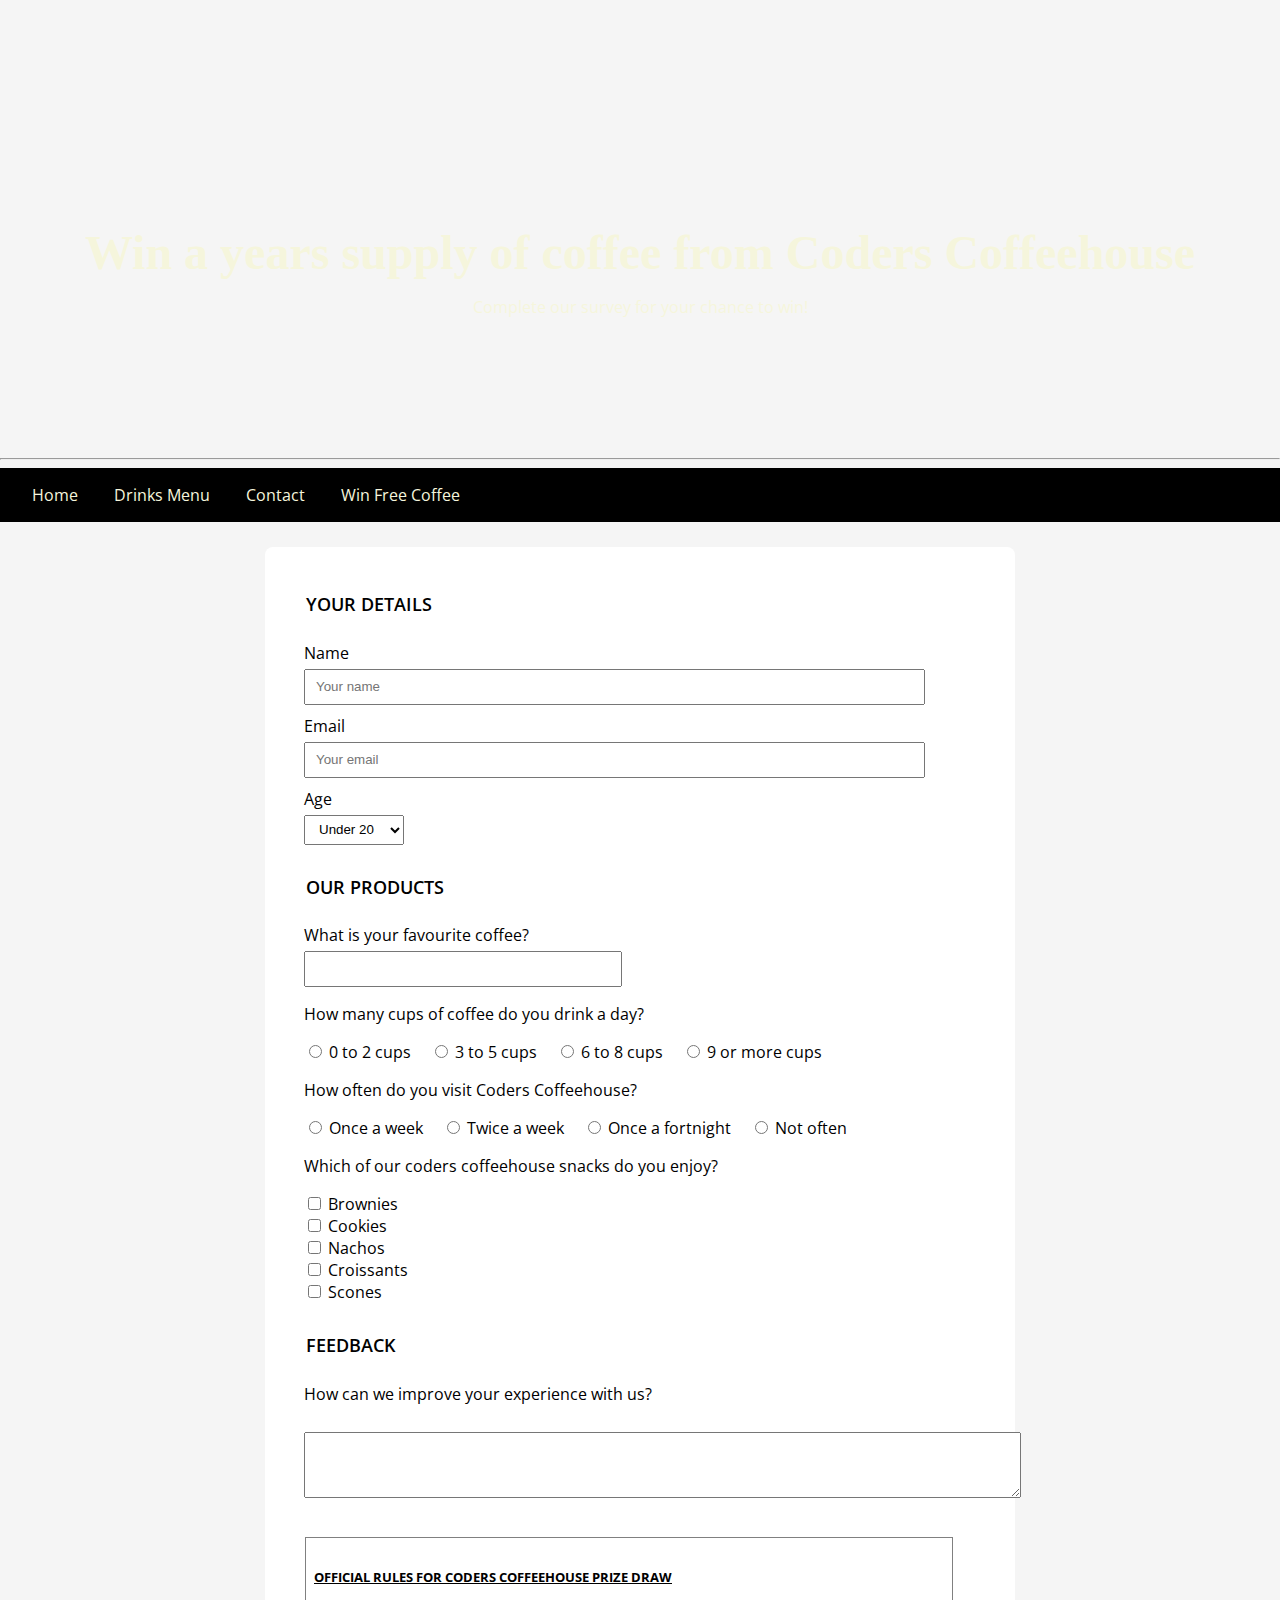
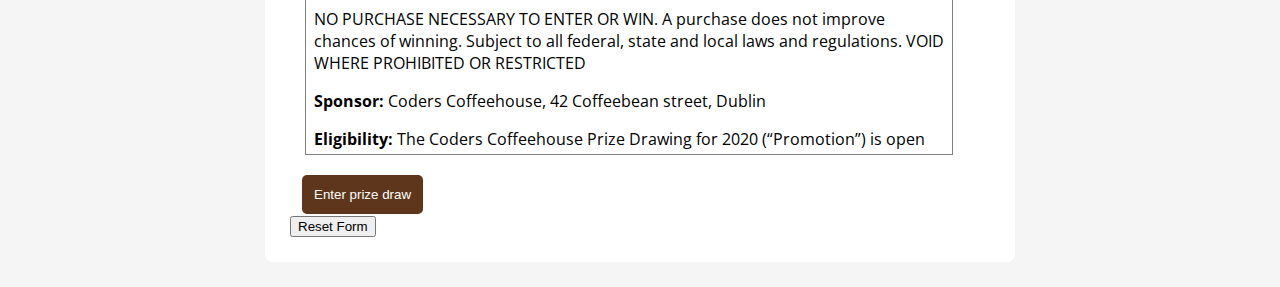
==== form.html @ 3594a67d "add html and css files from tutorials" ====
<!DOCTYPE html>
<html lang="en-US">

<head>
	<meta charset="UTF-8">
	<meta name="viewport" content="width=device-width, initial-scale=1.0">
	<meta name="description" content="Complete our survey for your chance to win a years supply of coffee from Coders Coffeehouse.">
	<meta name="keywords" content="coffeehouse, coffee, developers cafe, free wifi, dublin">
	<meta name="author" content="Coders Coffeehouse">
	<title>Win a years supply of coffee from Coders Coffeehouse</title>

	<link rel="stylesheet" href="style.css">

</head>

<body>
	<header class="form-page-header page-header">
	    <div class="vertical-center text-center">
		<h1>Win a years supply of coffee from Coders Coffeehouse</h1>
		<p>Complete our survey for your chance to win!</p>
		</div>
	</header>
	
	<hr>
	
	<nav class="black-background">
		<a href="index.html#home" aria-label="Go to the top of the page">Home</a>
		<a href="index.html#drinks" aria-label="Go to drinks menu section">Drinks Menu</a>
		<a href="index.html#contact" aria-label="Go to contact information section">Contact</a>
		<a href="form.html" aria-label="Fill in our survey for your chance to win free coffee">Win Free Coffee</a>
	</nav>
	
	<form action="https://formdump.codeinstitute.net" method="POST">

	<fieldset>
		<legend>Your details</legend>

		<div>
			<label for="name-field" class="block-label float-left">Name</label>
			<input id="name-field" type="text" name="full_name" placeholder="Your name" required>
		</div>
		<div>
			<label for="email-field" class="block-label float-left">Email</label>
			<input id="email-field" type="email" name="email" placeholder="Your email" required>
		</div>

		<label for="age" class="block-label">Age</label>
		<select id="age" name="age" required>
			<option value="under-20">Under 20</option>
			<option value="20s">20-29</option>
			<option value="30s">30-39</option>
			<option value="40s">40-49</option>
			<option value="50s">50-59</option>
			<option value="60+">60+</option>
		</select>

	</fieldset>

		
		<fieldset>
			<legend>Our products</legend>
			<div>
				<label for="fav-coffee" class="block-label">What is your favourite coffee?</label>
				<input id="fav-coffee" list="coffees" name="fav-coffee" required>
				<datalist id="coffees">
					<option value="Latte">
					<option value="Americano">
					<option value="Cappuccino">
					<option value="Espresso">
					<option value="Flat-white">
				</datalist>
			</div>

			<p>How many cups of coffee do you drink a day?</p>

			<input id="0-2cups-radio" name="cups-a-day" value="0-2cups" type="radio" required>
			<label for="0-2cups-radio">0 to 2 cups</label>

			<input id="3-5cups-radio" name="cups-a-day" value="3-5cups" type="radio" required>
			<label for="3-5cups-radio">3 to 5 cups</label>

			<input id="6-8cups-radio" name="cups-a-day" value="6-8cups" type="radio" required>
			<label for="6-8cups-radio">6 to 8 cups</label>

			<input id="9plus-cups-radio" name="cups-a-day" value="9plus-cups" type="radio" required>
			<label for="9plus-cups-radio">9 or more cups</label>

			<p>How often do you visit Coders Coffeehouse?</p>

			<input id="once-a-week" name="visit-frequency" value="once-a-week" type="radio" required>
			<label for="once-a-week">Once a week</label>

			<input id="twice-a-week" name="visit-frequency" value="twice-a-week" type="radio" required>
			<label for="twice-a-week">Twice a week</label>

			<input id="once-a-fortnight" name="visit-frequency" value="once-a-fortnight" type="radio" required>
			<label for="once-a-fortnight">Once a fortnight</label>

			<input id="not-often" name="visit-frequency" value="not-often" type="radio" required>
			<label for="not-often">Not often</label>

			<p>Which of our coders coffeehouse snacks do you enjoy?</p>
			<div>
				<input type="checkbox" id="brownies-checkbox" name="brownies">
				<label for="brownies-checkbox">Brownies</label>
			</div>
			<div>
				<input type="checkbox" id="cookies-checkbox" name="cookies">
				<label for="cookies-checkbox">Cookies</label>
			</div>
			<div>
				<input type="checkbox" id="nachos-checkbox" name="nachos">
				<label for="nachos-checkbox">Nachos</label>
			</div>
			<div>
				<input type="checkbox" id="croissants-checkbox" name="croissants">
				<label for="croissants-checkbox">Croissants</label>
			</div>
			<div>
				<input type="checkbox" id="scones-checkbox" name="scones">
				<label for="scones-checkbox">Scones</label>
			</div>	
		</fieldset>

		<fieldset>
			<legend>Feedback</legend>
			<label for="feedback" class="block-label">How can we improve your experience with us?</label>
			<br>
			<textarea id="feedback" rows="4" cols="87" name="feedback"></textarea>
		</fieldset>
        <div id="terms">
            <h5 class="underline">OFFICIAL RULES FOR CODERS COFFEEHOUSE PRIZE DRAW</h5>
            <p>NO PURCHASE NECESSARY TO ENTER OR WIN. A purchase does not improve chances
                of winning. Subject to all federal, state and local laws and regulations. VOID WHERE
                PROHIBITED OR RESTRICTED</p>
            <p><span class="bold">Sponsor: </span>Coders Coffeehouse, 42 Coffeebean street, Dublin</p>

            <p><span class="bold">Eligibility: </span>
                The Coders Coffeehouse Prize Drawing for 2020 (“Promotion”) is open to all individuals who (i) are 21
                years of age or older at the
                time of entry, excluding of Sponsor and its
                parents, subsidiaries, affiliated companies and agents, and their immediate families or those
                living in the same household, are not eligible to enter.</p>

            <p><span class="bold">Promotion Period: </span>
                Entrants may participate in the Promotion between 00:01am GMT on
                January 1, 2020 through 23:01AM GMT on December 31, 2020 (“Promotion Period”). Sponsor's
                server is the official clock for this Promotion.
            </p>

            <p><span class="bold">Release: </span>
                BY ENTERING THE PROMOTION, ENTRANTS RELEASE AND HOLD HARMLESS
                SPONSOR AND ITS PARENTS, SUBSIDIARIES, AND AFFILIATED COMPANIES, AND
                EACH OF THEIR DIRECTORS, OFFICERS, EMPLOYEES, REPRESENTATIVES,
                VENDORS, PARTNERS AND AGENTS, FROM ANY AND ALL LIABILITY WHATSOEVER,
                AND WAIVE ANY AND ALL CAUSES OF ACTION, FOR OR RELATED TO ANY CLAIMS,
                COSTS, INJURIES, LOSSES, LIABILITIES, OR DAMAGES OF ANY KIND (INCLUDING,
                WITHOUT LIMITATION, PERSONAL INJURY, DEATH, DAMAGE TO OR DESTRUCTION OF
                PROPERTY, RIGHTS OF PUBLICITY OR PRIVACY, DEFAMATION OR PORTRAYAL IN A
                FALSE LIGHT) ARISING OUT OF OR IN CONNECTION WITH THE PROMOTION OR THE
                ACCEPTANCE, POSSESSION, OR USE OF THE PRIZE, WHETHER UNDER A THEORY OF
                CONTRACT, WARRANTY, TORT (INCLUDING, WITHOUT LIMITATION, NEGLIGENCE,
                WHETHER ACTIVE, PASSIVE, OR IMPUTED), STRICT LIABILITY, PRODUCT LIABILITY,
                CONTRIBUTION, OR ANY OTHER THEORY, TO THE EXTENT PERMITTED BY LAW.
            </p>

            <p><span class="bold">Winner Notification and Acceptance: </span>
                The potential winners will be notified on or about
                January 2nd 2021, via email. Winner may waive the right to receive the prize. The prize is nonassignable
                and non-transferable. Cash will not be awarded in lieu of the prize, but Sponsor
                reserves the right to substitute a prize of equal or greater value due to unavailability. The winner
                is solely responsible for reporting and payment of any federal, state and local taxes and for
                compliance with all laws associated with the use of the prize. The winner may be asked to
                execute and return to Sponsor an affidavit of eligibility and a liability release (except where
                prohibited by law) within fourteen (14) days of attempted notification. Non-compliance within
                that time period or failure to comply with any term or condition of these Official Rules may, at
                the sole discretion of Sponsor, result in a winner's disqualification and the selection of an
                alternate winner. Return of any prize/prize notification as undeliverable will result in
                disqualification and an alternate winner will be selected. All decisions of Sponsor are final and
                binding.
            </p>

            <p><span class="bold">Rules: </span>
                By entering the Promotion, entrant agrees to abide by the terms and conditions of these
                Official Rules, which are final on all matters pertaining to the Promotion, and warrants that
                he/she is eligible to participate in the Promotion. Submission of entry constitutes entrant’s
                consent for Sponsor to use entrant’s email address for purposes of marketing and promotion of
                Sponsor’s products and services.
            </p>
        </div>

		<input type="submit" class="block-label" value="Enter prize draw">
		<input type="reset" value="Reset Form">

	</form>
	
</body>

</html>
---- style.css ----
@import url('https://fonts.googleapis.com/css?family=Merienda+One|Open+Sans&display=swap');


body {
	font-family: 'Open Sans', Arial, sans-serif;
	margin: 0;
	background-color: whitesmoke;
}

h1,h2,h3 {
	font-family: 'Merienda One', 'Brush Script MT', cursive;
}

h1 {
	font-size: 3rem;
	margin: 0;
}

h2 {
	font-size: xx-large;
}

header {
	color: beige;
}

header > p {
	color: white;
}

header {
	background-color: black;
}

#drinks {
	padding: 1rem 0;
	margin-bottom: 80px;
	background: url('https://codeinstitute.s3-eu-west-1.amazonaws.com/CSSEssentials/coffee-beans.jpg') center center / cover no-repeat fixed;
}

.text-white {
	color: #FFFFFF;
}

.black-background {
    background-color: black;
}

#home {
    background-image: url('https://codeinstitute.s3-eu-west-1.amazonaws.com/CSSEssentials/coffeehouse.jpg');
}

.page-header {
	height: 50vh;
	background: center 75% / cover no-repeat;
}

.form-page-header {
	background-image: url('https://codeinstitute.s3-eu-west-1.amazonaws.com/CSSEssentials/table.jpg')
}

.text-center {
    text-align: center;
}

.text-right {
    text-align: right;
}

strong {
	font-size: 1.3rem;
}

.text-uppercase {
    text-transform: uppercase;
}

.underline {
	text-decoration: underline;
}

nav {
	padding: 1rem;
}

nav > a {
	text-decoration: none;
	color: beige;
	margin: 1rem;
}

nav > a:hover {
	color: silver;
}

.bold {
	font-weight: bold;
}

small {
	font-style: italic;
}

img {
	border-radius: 8px;
	width: 96%;
	margin: 2%;
}

#coffee-box {
	background-color: brown;
    position: relative;
    left: 70px;
    top: -15px;
}

#tea-box {
	background-color: #6f4e37;
	position: relative;
	z-index: 1;
}

#cold-drinks-box {
	background-color: chocolate;
    position: relative;
    right: 70px;
    top: -15px;
}

.vertical-center {
    position: relative;
    top: 50%;
}

.one-third-width-column {
    width: 33.33%;
    display: inline-block;
}

.two-thirds-width-column {
    width: 66.66%;
    display: inline-block;
}

.reasons-box {
	padding: 10px 5px 25px 5px;
	border-radius: 8px;
	width: 100%;
	margin: 2%;
	background-color: chocolate;
    position: relative;
    left: 20%;
    top: 30px;
}

.drinks-box {
	width: 33%;
	margin: 1rem 0;
	display: inline-block;
}

/* padding to allow for fixed footer */
#contact {
    margin-bottom: 50px;
}

.contact-boxes-container {
    width: 66%;
    margin: 0 auto;
}

.contact-box-left {
    width: 250px;
    margin-top: -20px;
    float:left;
}

.contact-box-right {
    width: 250px;
    text-align: right;
    margin-top: -20px;
    float:right;
}
.float-left{
    float:left;
}
.float-right{
    float:right;
}
li{
    list-style-type:none;
}

.contact-box-center {
    width: 250px;
    height: 250px;
    margin: 0 auto;
    text-align: center;
}

th,
td {
    border-bottom: 1px solid black;
}

ul {
	padding: 0;
}

#reasons li {
    margin-top: 5%;
}

a:hover {
	text-decoration: none;
	color: chocolate;
}

footer {
	background-color: #6f4e37;
	padding: 1em;
	text-align: center;
    width: 100%;
    position: fixed;
    bottom: 0;
    right: 0;
	z-index: 3;
}

footer > span {
	color: silver;
}

footer > a {
	color: beige;
	text-decoration: none;
	padding: 0 15px;
	font-size: 0.8rem;
}

footer > p {
	color: silver;
}

fieldset {
	border: none;
	margin-top: 20px;
}

input[type=submit] {
	margin-top: 20px;
	margin-left: 0.75rem;
	padding: 0.75rem;
	background-color: #5e361b;
	color: white;
	border: none;
	border-radius: 5px;
}

input[type=text],
input[type=email],
input[list=coffees] {
    height: 30px;
    width: 90%;
    padding-left: 10px;
	margin: 0 auto;
}

/* overrides css above */
input[list=coffees] {
    width: 45%;
}

select {
    height: 30px;
    width: 100px;
    padding-left: 10px;
}

form {
	width: 700px;
	padding: 25px;
	border-radius: 8px;
	margin: 25px auto;
	background-color: white;
}

.block-label {
	display: block;
}

legend {
	font-size: large;
	font-weight: 600;
	text-transform: uppercase;
	margin: 20px 0 10px 0;
}

label {
    margin: 10px 15px 5px 0;
}

.checkboxes-box div {
    margin-top: 15px;
}

#reasons li {
    margin-top: 5%;
}

#terms {
    height: 200px;
    width: 90%;
    padding: 0.5rem;
    margin: 1.5rem 0 0 15px;
    border: 1px solid grey;
    overflow: scroll;
}

/* map */
#map-wrapper {

    height: 300px;
    margin-bottom: 55px;
}

#map {
    height: 100%;
    width: 100%;
    border: none;
}
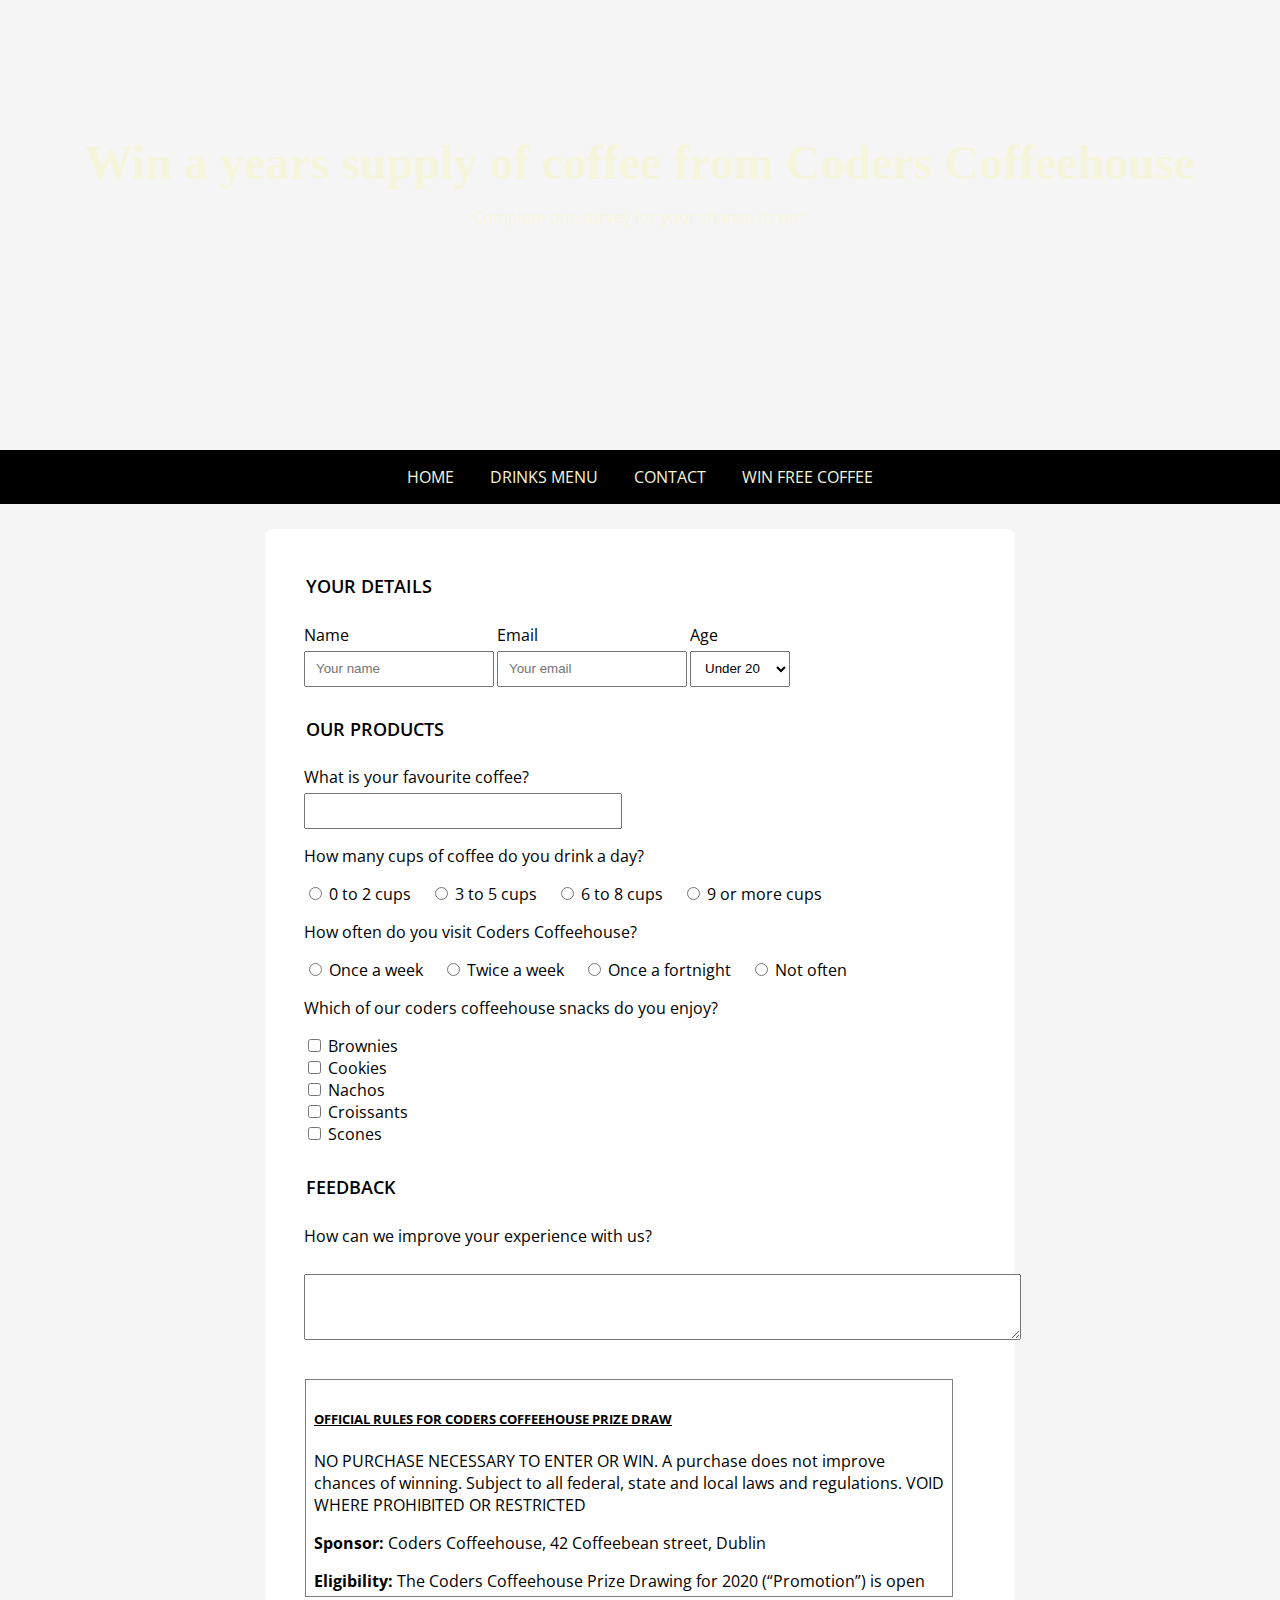
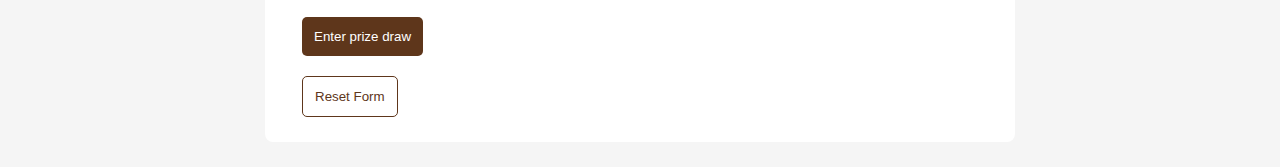
==== commit 689bf851: "final changes complete" ====
--- a/form.html
+++ b/form.html
@@ -14,16 +14,15 @@
 </head>
 
 <body>
-	<header class="form-page-header page-header">
-	    <div class="vertical-center text-center">
-		<h1>Win a years supply of coffee from Coders Coffeehouse</h1>
-		<p>Complete our survey for your chance to win!</p>
+	<header class="form-page-header page-header text-center">
+		<div class="vertical-center">
+			<h1>Win a years supply of coffee from Coders Coffeehouse</h1>
+			<p>Complete our survey for your chance to win!</p>
 		</div>
 	</header>
+
 	
-	<hr>
-	
-	<nav class="black-background">
+	<nav class="black-background text-center text-uppercase">
 		<a href="index.html#home" aria-label="Go to the top of the page">Home</a>
 		<a href="index.html#drinks" aria-label="Go to drinks menu section">Drinks Menu</a>
 		<a href="index.html#contact" aria-label="Go to contact information section">Contact</a>
@@ -35,12 +34,12 @@
 	<fieldset>
 		<legend>Your details</legend>
 
-		<div>
-			<label for="name-field" class="block-label float-left">Name</label>
+		<div class="float-left">
+			<label for="name-field" class="block-label">Name</label>
 			<input id="name-field" type="text" name="full_name" placeholder="Your name" required>
 		</div>
-		<div>
-			<label for="email-field" class="block-label float-left">Email</label>
+		<div class="float-left">
+			<label for="email-field" class="block-label">Email</label>
 			<input id="email-field" type="email" name="email" placeholder="Your email" required>
 		</div>
 
--- a/style.css
+++ b/style.css
@@ -1,5 +1,4 @@
 @import url('https://fonts.googleapis.com/css?family=Merienda+One|Open+Sans&display=swap');
-
 
 body {
 	font-family: 'Open Sans', Arial, sans-serif;
@@ -91,6 +90,10 @@
 
 nav > a:hover {
 	color: silver;
+}
+
+li {
+    list-style-type: none;
 }
 
 .bold {
@@ -129,7 +132,7 @@
 
 .vertical-center {
     position: relative;
-    top: 50%;
+    top: 30%;
 }
 
 .one-third-width-column {
@@ -172,23 +175,18 @@
 .contact-box-left {
     width: 250px;
     margin-top: -20px;
-    float:left;
+	float: left;
 }
 
 .contact-box-right {
     width: 250px;
     text-align: right;
     margin-top: -20px;
-    float:right;
-}
-.float-left{
-    float:left;
-}
-.float-right{
-    float:right;
-}
-li{
-    list-style-type:none;
+	float: right;
+}
+
+.spacer {
+    clear: both;
 }
 
 .contact-box-center {
@@ -257,6 +255,18 @@
 	border-radius: 5px;
 }
 
+input[type=reset] {
+
+	margin-top: 20px;
+    margin-left: 0.75rem;
+    padding: 0.75rem;
+    background-color: white;
+    color: #5e361b;
+    border: 1px solid #5e361b;
+    border-radius: 5px;
+}
+	
+
 input[type=text],
 input[type=email],
 input[list=coffees] {
@@ -272,7 +282,7 @@
 }
 
 select {
-    height: 30px;
+    height: 36px;
     width: 100px;
     padding-left: 10px;
 }
@@ -294,6 +304,14 @@
 	font-weight: 600;
 	text-transform: uppercase;
 	margin: 20px 0 10px 0;
+}
+
+.float-left {
+    float: left;
+}
+
+.float-right {
+    float: right;
 }
 
 label {
@@ -321,7 +339,7 @@
 #map-wrapper {
 
     height: 300px;
-    margin-bottom: 55px;
+    margin-bottom: 107px;
 }
 
 #map {
